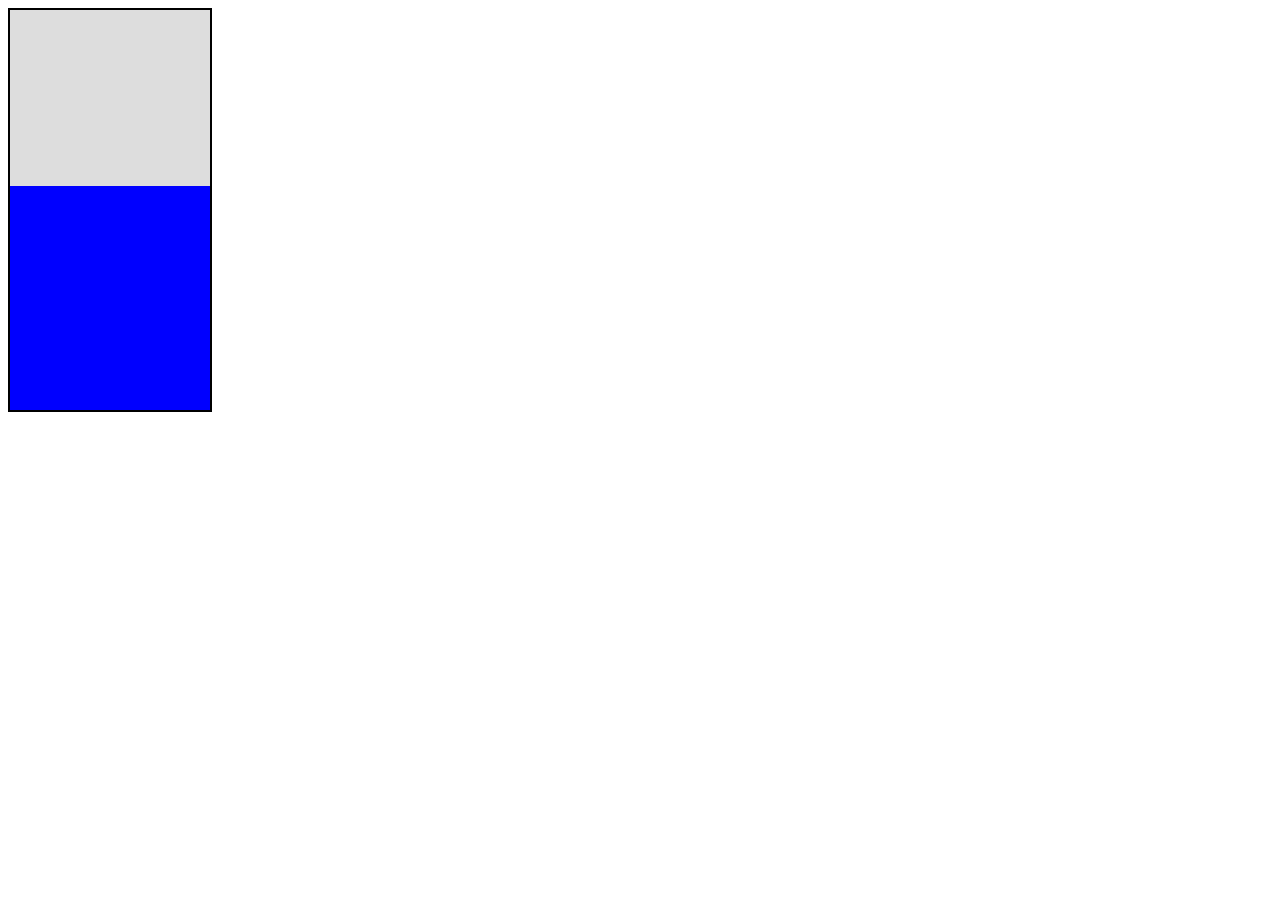
==== Visuals/Test/index.html @ 28a968cc "Create index.html" ====
<!DOCTYPE html>
<html lang="en">
<head>
<meta charset="UTF-8">
<meta name="viewport" content="width=device-width, initial-scale=1.0">
<title>Rainwater Pit Visualization</title>
<style>
  .rainwater-pit {
    width: 200px; /* Adjust as needed */
    height: 400px; /* Adjust as needed */
    background-color: #ddd; /* Color of the pit */
    border: 2px solid #000; /* Border to represent the pit */
    position: relative;
    overflow: hidden;
  }

  .water-level {
    width: 100%;
    position: absolute;
    bottom: 0;
    background-color: #00f; /* Color of the water */
  }
</style>
</head>
<body>

<div id="rainwaterPit" class="rainwater-pit">
  <div id="waterLevel" class="water-level" style="height: 0%;"> <!-- Initial water level -->
    <!-- Adjust the height here based on the variable -->
  </div>
</div>

<script>
  // Example JavaScript to dynamically update the water level
  function updateWaterLevel(percentage) {
    document.getElementById('waterLevel').style.height = percentage + '%';
  }

  // Simulate updating the water level
  // Replace this with the actual code that receives the percentage value
  updateWaterLevel(56); // Update to the desired percentage
</script>

</body>
</html>
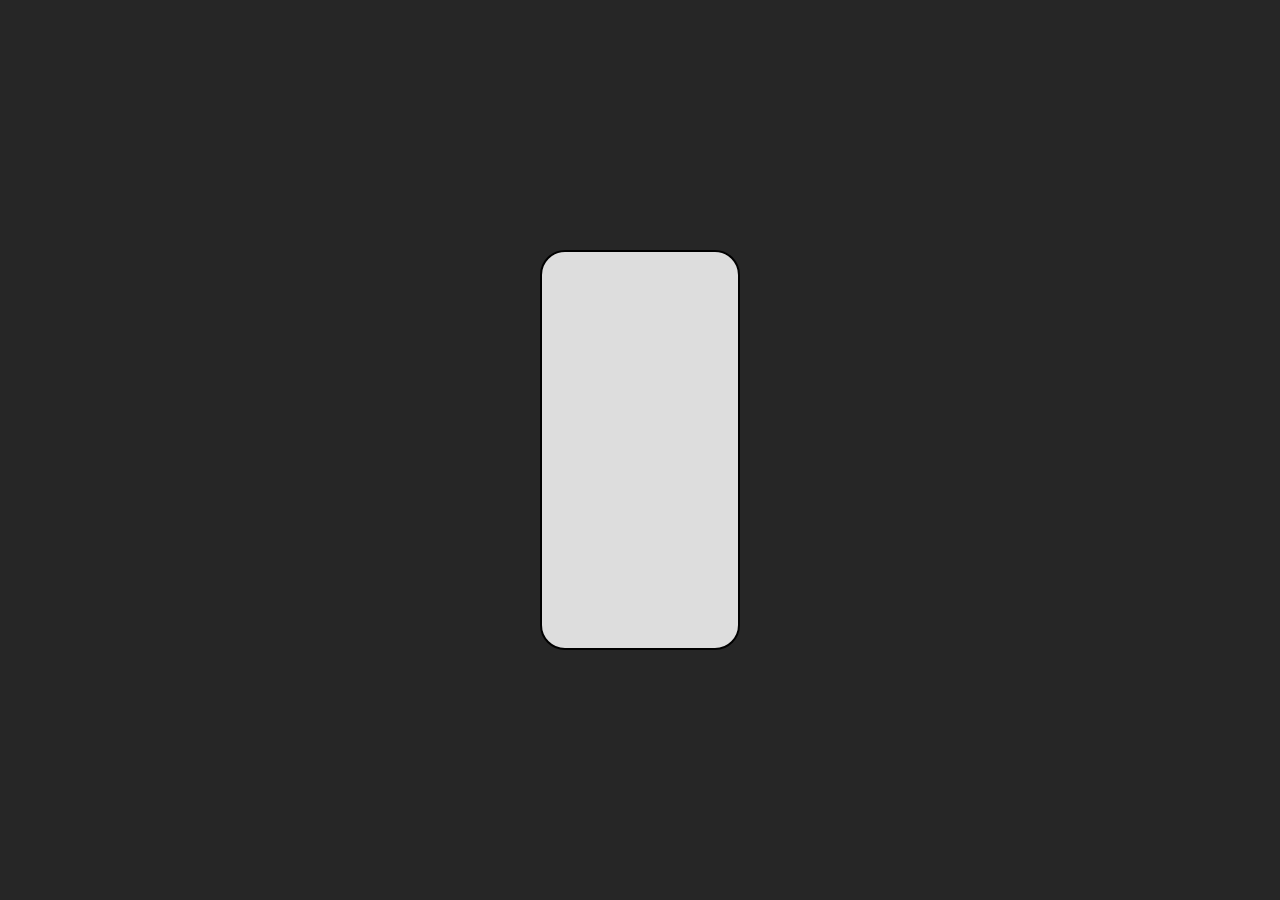
==== commit de6de5a3: "Update index.html" ====
--- a/Visuals/Test/index.html
+++ b/Visuals/Test/index.html
@@ -5,40 +5,80 @@
 <meta name="viewport" content="width=device-width, initial-scale=1.0">
 <title>Rainwater Pit Visualization</title>
 <style>
+  * { margin: 0; padding: 0; box-sizing: border-box; }
+  body {
+    display: flex;
+    justify-content: center;
+    align-items: center;
+    height: 100vh;
+    background-color: #262626;
+  }
   .rainwater-pit {
-    width: 200px; /* Adjust as needed */
-    height: 400px; /* Adjust as needed */
-    background-color: #ddd; /* Color of the pit */
-    border: 2px solid #000; /* Border to represent the pit */
+    width: 200px;
+    height: 400px;
+    background-color: #ddd;
+    border: 2px solid #000;
     position: relative;
     overflow: hidden;
+    border-radius: 25px;
   }
-
   .water-level {
-    width: 100%;
     position: absolute;
     bottom: 0;
-    background-color: #00f; /* Color of the water */
+    width: 100%;
+    height: 0%; /* Initial state */
+    background: linear-gradient(to top, #007bff, #0099ff);
+    transition: height 2.5s ease-in-out; /* Adjust the speed as needed */
+    animation: waveMotion 3s infinite linear alternate;
+  }
+  @keyframes waveMotion {
+    0% { background-position: 0 0; }
+    100% { background-position: 50px 50px; } /* Adjust for desired wave effect */
   }
 </style>
 </head>
 <body>
 
-<div id="rainwaterPit" class="rainwater-pit">
-  <div id="waterLevel" class="water-level" style="height: 0%;"> <!-- Initial water level -->
-    <!-- Adjust the height here based on the variable -->
-  </div>
+<div class="rainwater-pit">
+  <div class="water-level"></div>
 </div>
 
 <script>
-  // Example JavaScript to dynamically update the water level
-  function updateWaterLevel(percentage) {
-    document.getElementById('waterLevel').style.height = percentage + '%';
+  async function fetchWaterLevel() {
+    const username = 'yourUsername'; // Replace with your actual username
+    const password = 'yourPassword'; // Replace with your actual password
+    const headers = new Headers();
+    headers.set('Authorization', 'Basic ' + btoa(username + ":" + password));
+
+    try {
+      const response = await fetch('http://your-api-url/api/water-level', {method: 'GET', headers: headers});
+      if (!response.ok) {
+        throw new Error(`HTTP error! status: ${response.status}`);
+      }
+      const data = await response.json();
+      return data.percentage; // Assuming your API returns JSON with a percentage field
+    } catch (error) {
+      console.error('Failed to fetch water level:', error);
+    }
   }
 
-  // Simulate updating the water level
-  // Replace this with the actual code that receives the percentage value
-  updateWaterLevel(56); // Update to the desired percentage
+  async function updateWaterLevel() {
+    const percentage = await fetchWaterLevel();
+    if (percentage !== null) {
+      const waterLevelDiv = document.querySelector('.water-level');
+      waterLevelDiv.style.height = `${percentage}%`;
+      // Restart animation to simulate water filling
+      waterLevelDiv.style.animation = 'none';
+      setTimeout(() => {
+        waterLevelDiv.style.animation = '';
+      }, 10);
+    } else {
+      console.log('Could not fetch water level data.');
+    }
+  }
+
+  // Fetch and update water level upon page load
+  document.addEventListener('DOMContentLoaded', updateWaterLevel);
 </script>
 
 </body>
